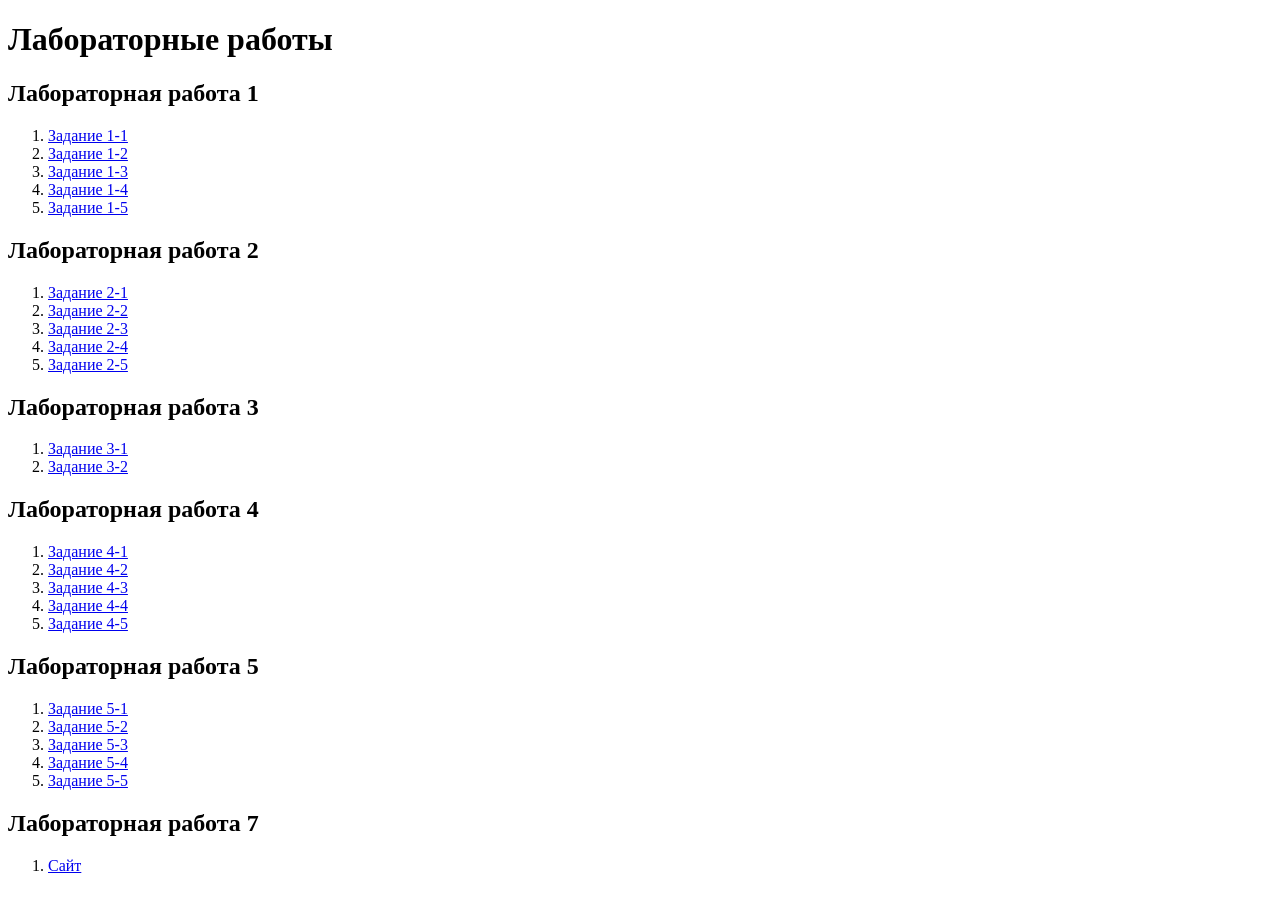
==== index.html @ e648567b "Update index.html" ====
<!DOCTYPE html>
<html lang="ru">
<head>
    <meta charset="UTF-8">
    <meta name="viewport" content="width=device-width, initial-scale=1.0">
    <title>HTML&amp;CSS</title>
</head>
<body>
    <h1>Лабораторные работы</h1>
    <h2>Лабораторная работа 1</h2>
    <ol>
        <li><a href="/lab1/lab1_1.html">Задание 1-1</a></li>
        <li><a href="/lab1/lab1_2.html">Задание 1-2</a></li>
        <li><a href="/lab1/doc.html">Задание 1-3</a></li>
        <li><a href="/lab1/lab1_4.html">Задание 1-4</a></li>
        <li><a href="/lab1/lab1_5.html">Задание 1-5</a></li>
    </ol>
    <h2>Лабораторная работа 2</h2>
    <ol>
        <li><a href="/lab2/lab2_1.html">Задание 2-1</a></li>
        <li><a href="/lab2/lab2_2.html">Задание 2-2</a></li>
        <li><a href="/lab2/iframes/iframes/menu.html">Задание 2-3</a></li>
        <li><a href="/lab2/lab2_4.html">Задание 2-4</a></li>
        <li><a href="/lab2/lab2_5.html">Задание 2-5</a></li>
    </ol>
    <h2>Лабораторная работа 3</h2>
    <ol>
        <li><a href="/lab3/lab3_1.html">Задание 3-1</a></li>
        <li><a href="/lab3/lab3_2.html">Задание 3-2</a></li>
    </ol>
    <h2>Лабораторная работа 4</h2>
    <ol>
        <li><a href="/lab4/lab4_1.html">Задание 4-1</a></li>
        <li><a href="/lab4/lab4_2.html">Задание 4-2</a></li>
        <li><a href="/lab4/lab4_3.html">Задание 4-3</a></li>
        <li><a href="/lab4/lab4_4.html">Задание 4-4</a></li>
        <li><a href="/lab4/lab4_5.html">Задание 4-5</a></li>
    </ol>
    <h2>Лабораторная работа 5</h2>
    <ol>
        <li><a href="/lab5/lab5_1.html">Задание 5-1</a></li>
        <li><a href="/lab5/lab5_2.html">Задание 5-2</a></li>
        <li><a href="/lab5/lab5_3.html">Задание 5-3</a></li>
        <li><a href="/lab5/lab5_4.html">Задание 5-4</a></li>
        <li><a href="/lab5/lab5_5.html">Задание 5-5</a></li>
    </ol>
     <h2>Лабораторная работа 7</h2>
    <ol>
        <li><a href="/lab7/index.html">Сайт</a></li>
    </ol>
</body>
</html>
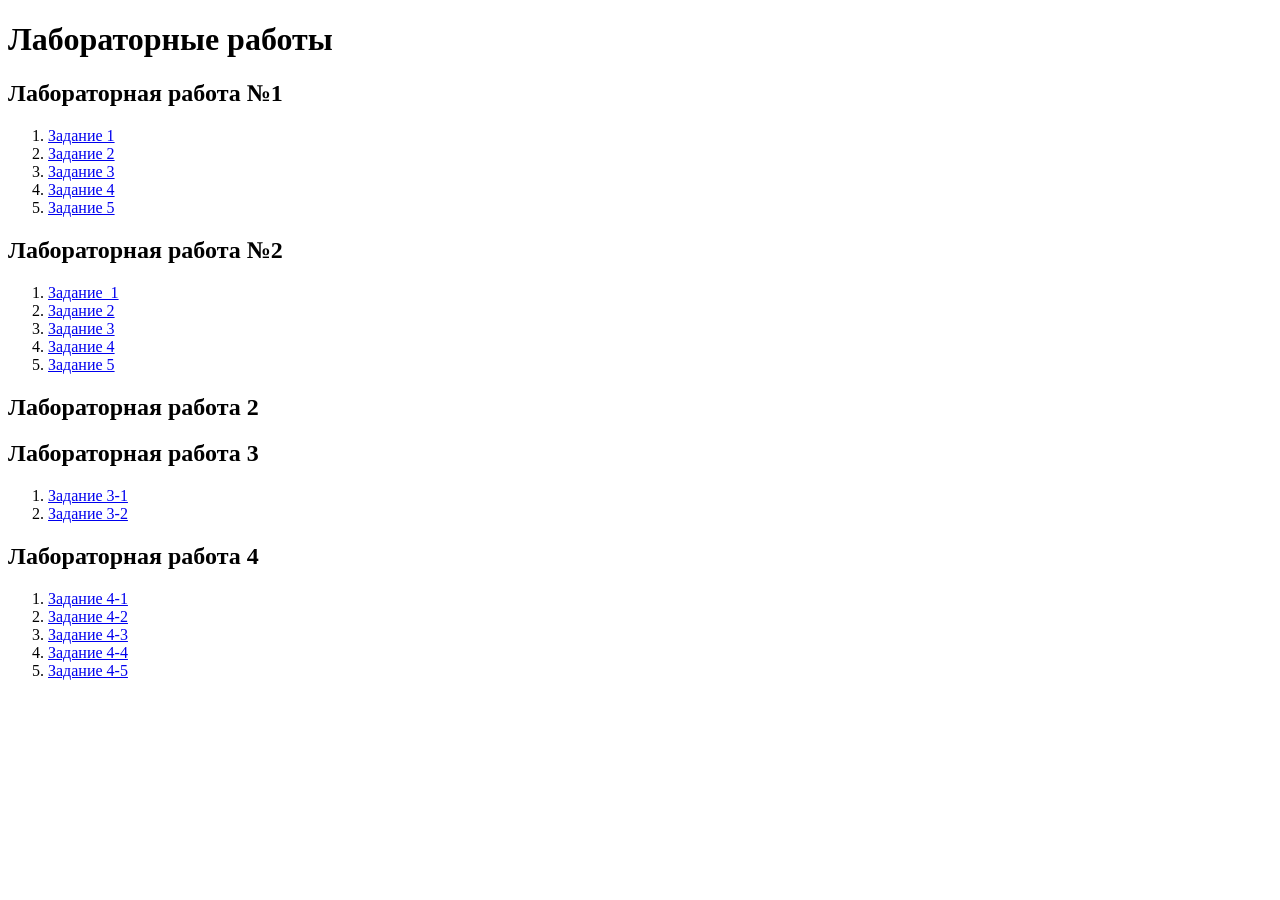
==== commit 9da6957f: "Update index.html" ====
--- a/index.html
+++ b/index.html
@@ -7,23 +7,26 @@
 </head>
 <body>
     <h1>Лабораторные работы</h1>
-    <h2>Лабораторная работа 1</h2>
+    <h2>Лабораторная работа №1</h2>
     <ol>
-        <li><a href="/lab1/lab1_1.html">Задание 1-1</a></li>
-        <li><a href="/lab1/lab1_2.html">Задание 1-2</a></li>
-        <li><a href="/lab1/doc.html">Задание 1-3</a></li>
-        <li><a href="/lab1/lab1_4.html">Задание 1-4</a></li>
-        <li><a href="/lab1/lab1_5.html">Задание 1-5</a></li>
+        <li><a href="lab1/lab1_1.html">Задание 1</a></li>
+        <li><a href="lab1/lab1_2.html">Задание 2</a></li>
+        <li><a href="lab1/lab1_3.html">Задание 3</a></li>
+        <li><a href="lab1/lab1_4.html">Задание 4</a></li>
+        <li><a href="lab1/lab1_5.html">Задание 5</a></li>
+    </ol>
+
+    <h2>Лабораторная работа №2</h2>
+    <ol>
+        <li><a href="lab2/lab2_1.html">Задание_1</a></li>
+        <li><a href="lab2/lab2_2.html">Задание 2</a></li>
+        <li><a href="lab2/docs/index.html">Задание 3</a></li>
+        <li><a href="lab2/lab2_4.html">Задание 4</a></li>
+        <li><a href="lab2/lab2_5.html">Задание 5</a></li>
     </ol>
     <h2>Лабораторная работа 2</h2>
-    <ol>
-        <li><a href="/lab2/lab2_1.html">Задание 2-1</a></li>
-        <li><a href="/lab2/lab2_2.html">Задание 2-2</a></li>
-        <li><a href="/lab2/iframes/iframes/menu.html">Задание 2-3</a></li>
-        <li><a href="/lab2/lab2_4.html">Задание 2-4</a></li>
-        <li><a href="/lab2/lab2_5.html">Задание 2-5</a></li>
-    </ol>
-    <h2>Лабораторная работа 3</h2>
+
+ <h2>Лабораторная работа 3</h2>
     <ol>
         <li><a href="/lab3/lab3_1.html">Задание 3-1</a></li>
         <li><a href="/lab3/lab3_2.html">Задание 3-2</a></li>
@@ -36,20 +39,7 @@
         <li><a href="/lab4/lab4_4.html">Задание 4-4</a></li>
         <li><a href="/lab4/lab4_5.html">Задание 4-5</a></li>
     </ol>
-    <h2>Лабораторная работа 5</h2>
-    <ol>
-        <li><a href="/lab5/lab5_1.html">Задание 5-1</a></li>
-        <li><a href="/lab5/lab5_2.html">Задание 5-2</a></li>
-        <li><a href="/lab5/lab5_3.html">Задание 5-3</a></li>
-        <li><a href="/lab5/lab5_4.html">Задание 5-4</a></li>
-        <li><a href="/lab5/lab5_5.html">Задание 5-5</a></li>
-    </ol>
-     <h2>Лабораторная работа 7</h2>
-    <ol>
-        <li><a href="/lab7/index.html">Сайт</a></li>
-    </ol>
-</body>
-</html>
 
 
 
+
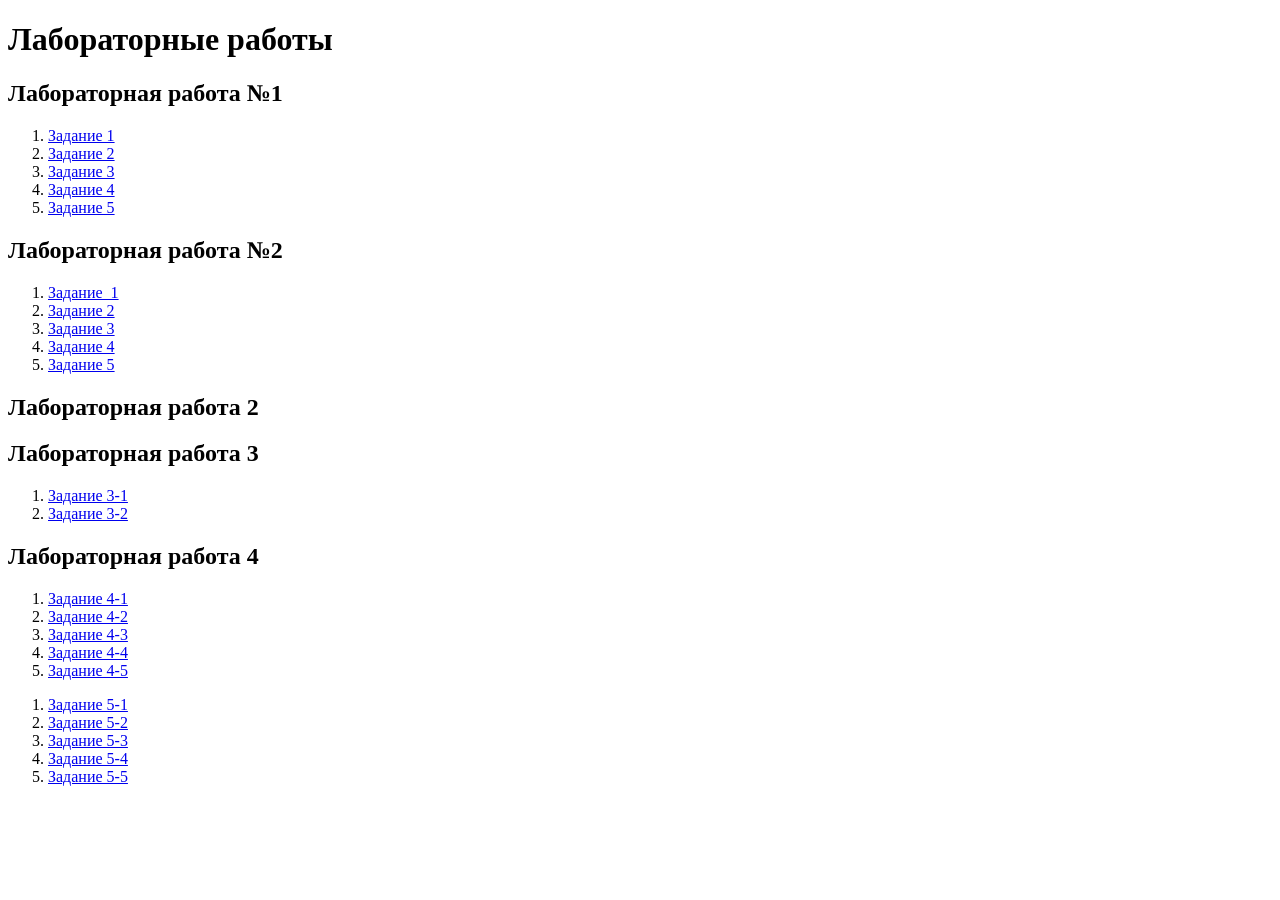
==== commit bbd59d14: "Update index.html" ====
--- a/index.html
+++ b/index.html
@@ -39,6 +39,13 @@
         <li><a href="/lab4/lab4_4.html">Задание 4-4</a></li>
         <li><a href="/lab4/lab4_5.html">Задание 4-5</a></li>
     </ol>
+<ol>
+        <li><a href="/lab5/lab5_1.html">Задание 5-1</a></li>
+        <li><a href="/lab5/lab5_2.html">Задание 5-2</a></li>
+        <li><a href="/lab5/lab5_3.html">Задание 5-3</a></li>
+        <li><a href="/lab5/lab5_4.html">Задание 5-4</a></li>
+        <li><a href="/lab5/lab5_5.html">Задание 5-5</a></li>
+    </ol>
 
 
 
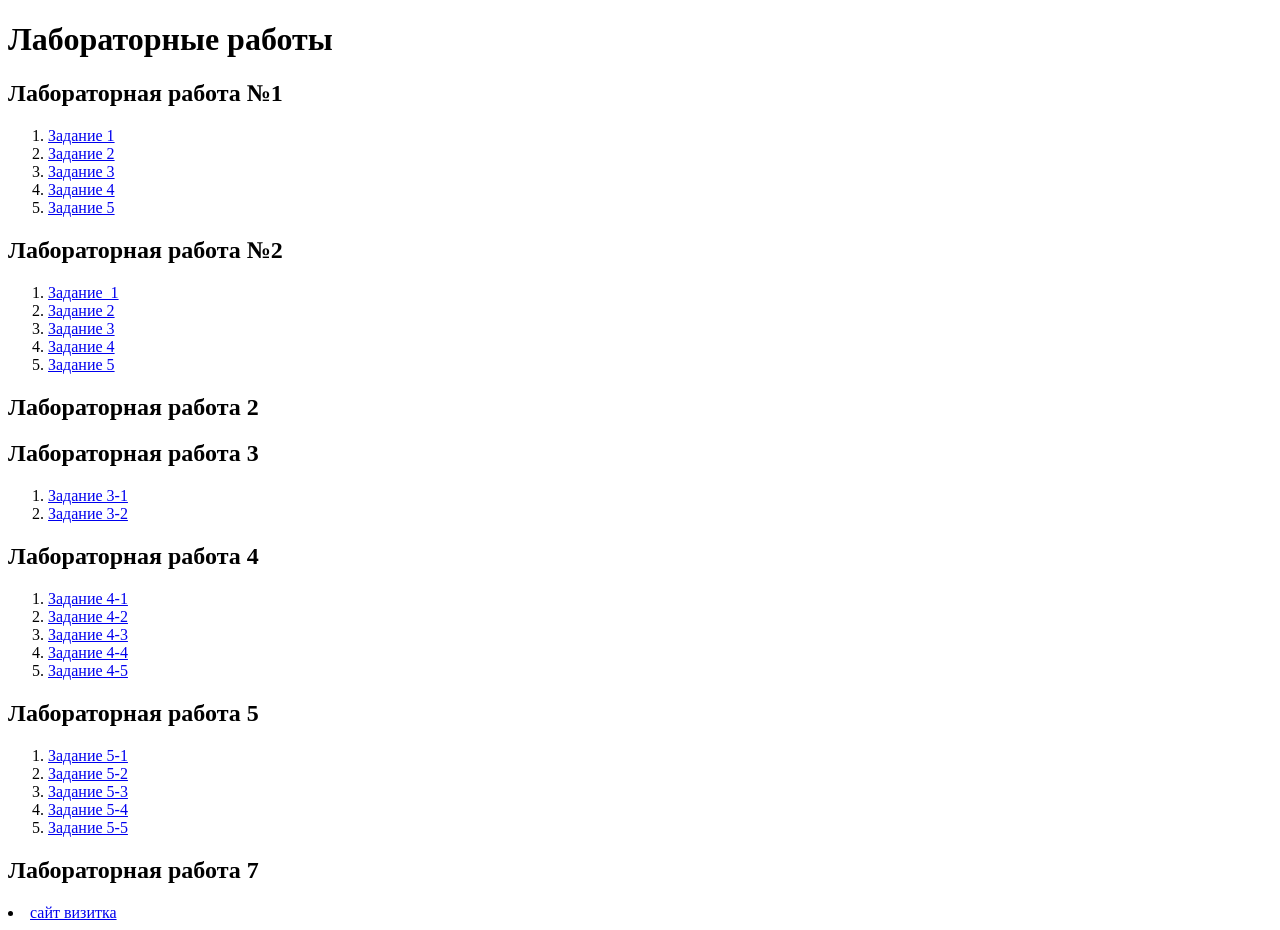
==== commit 2124f2ba: "Update index.html" ====
--- a/index.html
+++ b/index.html
@@ -39,14 +39,19 @@
         <li><a href="/lab4/lab4_4.html">Задание 4-4</a></li>
         <li><a href="/lab4/lab4_5.html">Задание 4-5</a></li>
     </ol>
+    <h2>Лабораторная работа 5</h2>
 <ol>
         <li><a href="/lab5/lab5_1.html">Задание 5-1</a></li>
         <li><a href="/lab5/lab5_2.html">Задание 5-2</a></li>
         <li><a href="/lab5/lab5_3.html">Задание 5-3</a></li>
         <li><a href="/lab5/lab5_4.html">Задание 5-4</a></li>
         <li><a href="/lab5/lab5_5.html">Задание 5-5</a></li>
-    </ol>
+</ol>
+    <h2>Лабораторная работа 7</h2>
+</ol>
+    <li><a href="lab7/index.html">сайт визитка</a></li>
+    </ul>
+</body>
+</html>
 
 
-
-
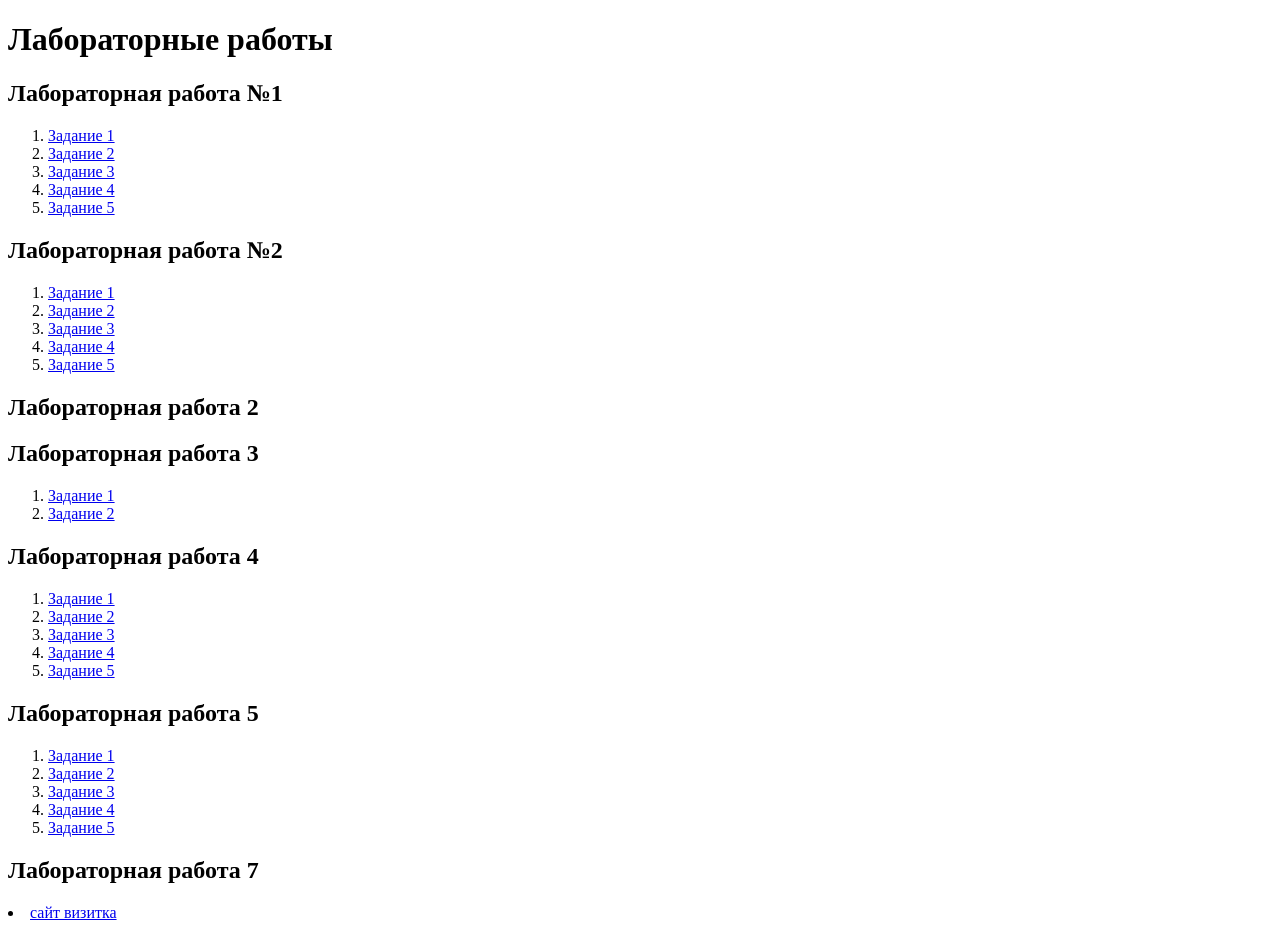
==== commit 61b2d099: "Update index.html" ====
--- a/index.html
+++ b/index.html
@@ -18,7 +18,7 @@
 
     <h2>Лабораторная работа №2</h2>
     <ol>
-        <li><a href="lab2/lab2_1.html">Задание_1</a></li>
+        <li><a href="lab2/lab2_1.html">Задание 1</a></li>
         <li><a href="lab2/lab2_2.html">Задание 2</a></li>
         <li><a href="lab2/docs/index.html">Задание 3</a></li>
         <li><a href="lab2/lab2_4.html">Задание 4</a></li>
@@ -28,24 +28,24 @@
 
  <h2>Лабораторная работа 3</h2>
     <ol>
-        <li><a href="/lab3/lab3_1.html">Задание 3-1</a></li>
-        <li><a href="/lab3/lab3_2.html">Задание 3-2</a></li>
+        <li><a href="/lab3/lab3_1.html">Задание 1</a></li>
+        <li><a href="/lab3/lab3_2.html">Задание 2</a></li>
     </ol>
     <h2>Лабораторная работа 4</h2>
     <ol>
-        <li><a href="/lab4/lab4_1.html">Задание 4-1</a></li>
-        <li><a href="/lab4/lab4_2.html">Задание 4-2</a></li>
-        <li><a href="/lab4/lab4_3.html">Задание 4-3</a></li>
-        <li><a href="/lab4/lab4_4.html">Задание 4-4</a></li>
-        <li><a href="/lab4/lab4_5.html">Задание 4-5</a></li>
+        <li><a href="/lab4/lab4_1.html">Задание 1</a></li>
+        <li><a href="/lab4/lab4_2.html">Задание 2</a></li>
+        <li><a href="/lab4/lab4_3.html">Задание 3</a></li>
+        <li><a href="/lab4/lab4_4.html">Задание 4</a></li>
+        <li><a href="/lab4/lab4_5.html">Задание 5</a></li>
     </ol>
     <h2>Лабораторная работа 5</h2>
 <ol>
-        <li><a href="/lab5/lab5_1.html">Задание 5-1</a></li>
-        <li><a href="/lab5/lab5_2.html">Задание 5-2</a></li>
-        <li><a href="/lab5/lab5_3.html">Задание 5-3</a></li>
-        <li><a href="/lab5/lab5_4.html">Задание 5-4</a></li>
-        <li><a href="/lab5/lab5_5.html">Задание 5-5</a></li>
+        <li><a href="/lab5/lab5_1.html">Задание 1</a></li>
+        <li><a href="/lab5/lab5_2.html">Задание 2</a></li>
+        <li><a href="/lab5/lab5_3.html">Задание 3</a></li>
+        <li><a href="/lab5/lab5_4.html">Задание 4</a></li>
+        <li><a href="/lab5/lab5_5.html">Задание 5</a></li>
 </ol>
     <h2>Лабораторная работа 7</h2>
 </ol>
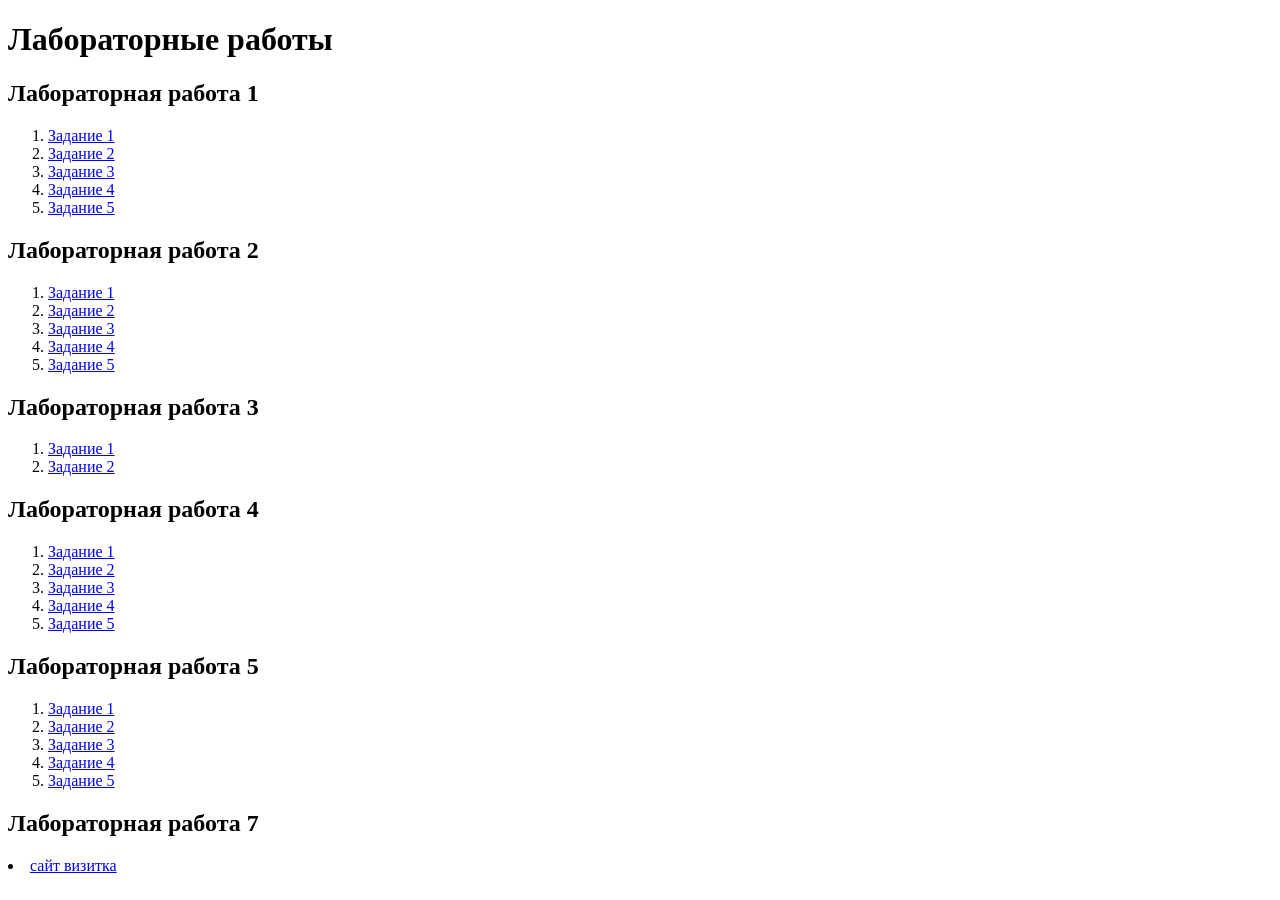
==== commit 53ba4c7d: "Update index.html" ====
--- a/index.html
+++ b/index.html
@@ -7,7 +7,7 @@
 </head>
 <body>
     <h1>Лабораторные работы</h1>
-    <h2>Лабораторная работа №1</h2>
+    <h2>Лабораторная работа 1</h2>
     <ol>
         <li><a href="lab1/lab1_1.html">Задание 1</a></li>
         <li><a href="lab1/lab1_2.html">Задание 2</a></li>
@@ -16,7 +16,7 @@
         <li><a href="lab1/lab1_5.html">Задание 5</a></li>
     </ol>
 
-    <h2>Лабораторная работа №2</h2>
+    <h2>Лабораторная работа 2</h2>
     <ol>
         <li><a href="lab2/lab2_1.html">Задание 1</a></li>
         <li><a href="lab2/lab2_2.html">Задание 2</a></li>
@@ -24,7 +24,6 @@
         <li><a href="lab2/lab2_4.html">Задание 4</a></li>
         <li><a href="lab2/lab2_5.html">Задание 5</a></li>
     </ol>
-    <h2>Лабораторная работа 2</h2>
 
  <h2>Лабораторная работа 3</h2>
     <ol>
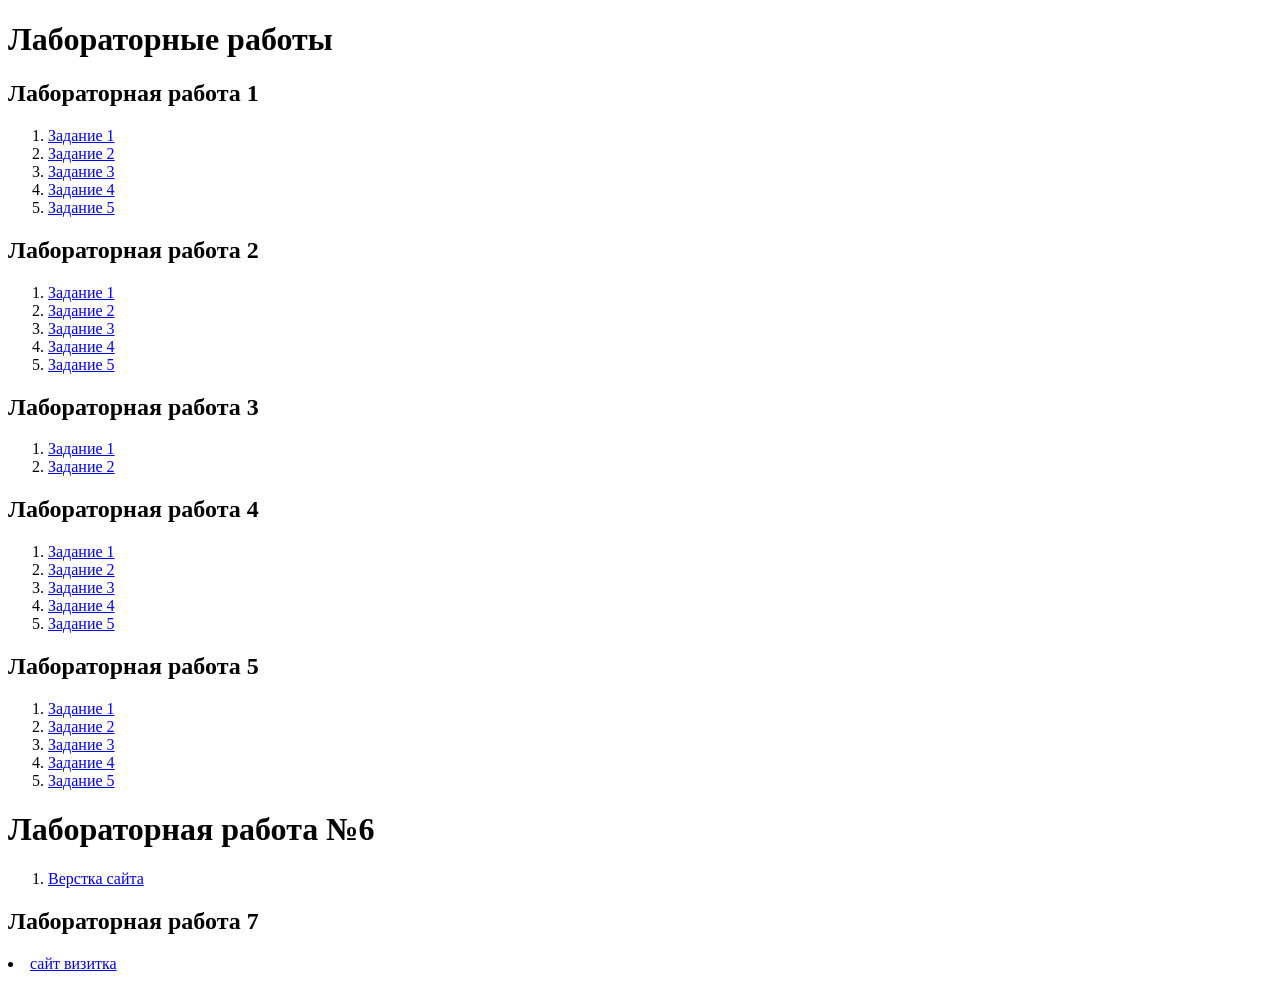
==== commit acbeb07b: "Update index.html" ====
--- a/index.html
+++ b/index.html
@@ -46,6 +46,10 @@
         <li><a href="/lab5/lab5_4.html">Задание 4</a></li>
         <li><a href="/lab5/lab5_5.html">Задание 5</a></li>
 </ol>
+        <h1> Лабораторная работа №6 </h1>
+    <ol>
+        <li><a href="https://uley6.github.io/mamon/">Верстка сайта</a></li>
+    </ol>
     <h2>Лабораторная работа 7</h2>
 </ol>
     <li><a href="lab7/index.html">сайт визитка</a></li>
